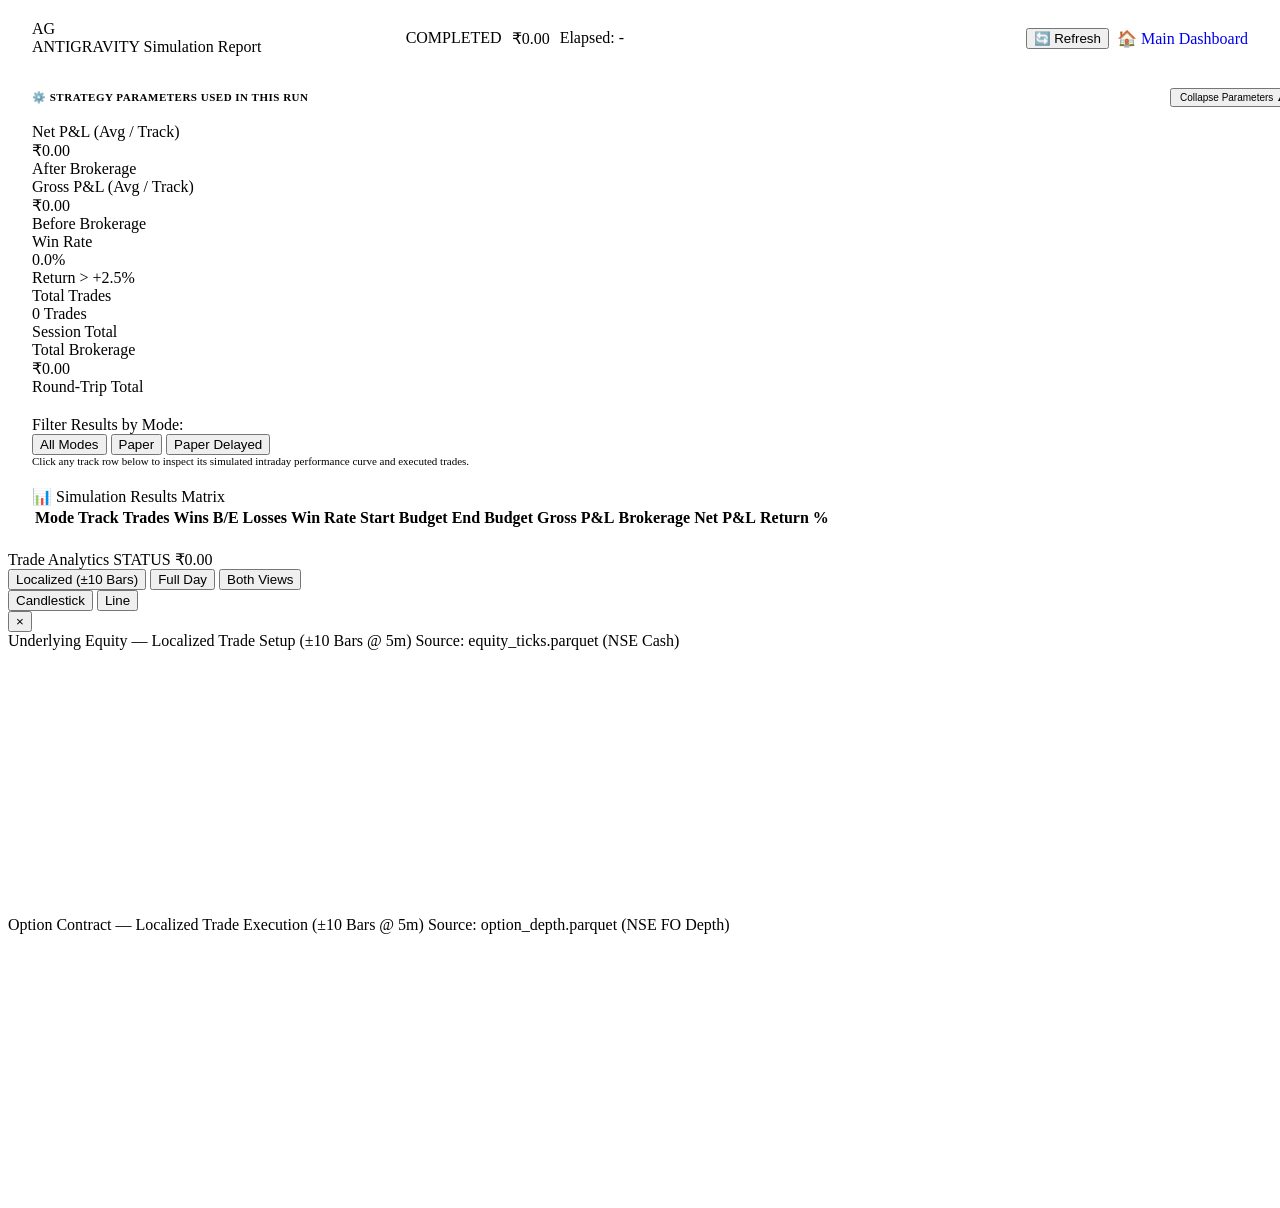
==== web/static/sim_results.html @ f66aaa71 "Working model with no obvious bugs" ====
<!DOCTYPE html>
<html lang="en">
<head>
  <meta charset="UTF-8" />
  <meta name="viewport" content="width=device-width, initial-scale=1.0" />
  <title>Antigravity // Simulation Report</title>
  <link rel="stylesheet" href="/static/css/style.css" />
  <style>
    body {
      background: var(--bg-body);
      color: var(--text-main);
      min-height: 100vh;
      display: flex;
      flex-direction: column;
    }
    .report-header {
      background: var(--bg-card);
      border-bottom: 1px solid var(--border-subtle);
      padding: 12px 24px;
      display: flex;
      justify-content: space-between;
      align-items: center;
      position: sticky;
      top: 0;
      z-index: 100;
    }
    .report-container {
      max-width: 1400px;
      width: 100%;
      margin: 0 auto;
      padding: 20px 24px;
      display: flex;
      flex-direction: column;
      gap: 16px;
      flex: 1;
    }
  </style>
</head>
<body>

  <!-- Standalone Header -->
  <header class="report-header">
    <div style="display:flex; align-items:center; gap:16px;">
      <div class="brand-section">
        <div class="brand-logo">AG</div>
        <div>
          <span class="brand-title">ANTIGRAVITY</span>
          <span class="brand-tag">Simulation Report</span>
        </div>
      </div>
      <div style="height:24px; width:1px; background:var(--border-subtle);"></div>
      <div style="display:flex; align-items:center; gap:10px;">
        <span id="srp-title" style="font-size:15px; font-weight:700; color:#fff;">Simulation Run</span>
        <span id="srp-status-badge" class="badge badge-win">COMPLETED</span>
        <span id="srp-net-badge" class="badge">₹0.00</span>
        <span id="srp-runtime-badge" class="chart-subtext">Elapsed: -</span>
      </div>
    </div>

    <div style="display:flex; align-items:center; gap:8px;">
      <button type="button" id="srp-refresh-btn" class="btn btn-secondary btn-sm">
        <span>🔄 Refresh</span>
      </button>
      <a href="/" class="btn btn-primary btn-sm" style="text-decoration:none;">
        <span>🏠 Main Dashboard</span>
      </a>
    </div>
  </header>

  <!-- Report Body -->
  <main class="report-container">

    <!-- Parameters Hero Drawer -->
    <div class="form-card srm-params-card">
      <div style="display:flex; justify-content:space-between; align-items:center;">
        <span style="font-size:11px; font-weight:700; text-transform:uppercase; color:var(--accent-cyan); letter-spacing:0.5px;">
          ⚙️ Strategy Parameters Used in This Run
        </span>
        <button type="button" id="srp-params-toggle" class="btn btn-secondary btn-sm" style="font-size:10px; padding:2px 8px;">
          Collapse Parameters ▲
        </button>
      </div>
      <div id="srp-params-body" class="srm-params-body"></div>
    </div>

    <!-- Executive Stat Cards -->
    <div class="stats-grid" style="grid-template-columns: repeat(auto-fit, minmax(160px, 1fr)); margin-bottom: 0;">
      <div class="stat-card">
        <div class="stat-label">Net P&L (Avg / Track)</div>
        <div id="srp-stat-net-pnl" class="stat-value">₹0.00</div>
        <div class="stat-subtext">After Brokerage</div>
      </div>
      <div class="stat-card">
        <div class="stat-label">Gross P&L (Avg / Track)</div>
        <div id="srp-stat-gross-pnl" class="stat-value">₹0.00</div>
        <div class="stat-subtext">Before Brokerage</div>
      </div>
      <div class="stat-card">
        <div class="stat-label">Win Rate</div>
        <div id="srp-stat-win-rate" class="stat-value">0.0%</div>
        <div class="stat-subtext">Return &gt; +2.5%</div>
      </div>
      <div class="stat-card">
        <div class="stat-label">Total Trades</div>
        <div id="srp-stat-trades" class="stat-value">0 Trades</div>
        <div class="stat-subtext">Session Total</div>
      </div>
      <div class="stat-card">
        <div class="stat-label">Total Brokerage</div>
        <div id="srp-stat-brokerage" class="stat-value">₹0.00</div>
        <div class="stat-subtext">Round-Trip Total</div>
      </div>
    </div>

    <!-- Mode Filter Bar -->
    <div class="controls-bar" style="margin: 4px 0;">
      <div class="filter-group">
        <span class="filter-label">Filter Results by Mode:</span>
        <div class="pill-group">
          <button class="pill-btn srp-mode-pill active" data-mode="all">All Modes</button>
          <button class="pill-btn srp-mode-pill" data-mode="paper">Paper</button>
          <button class="pill-btn srp-mode-pill" data-mode="paper_delayed">Paper Delayed</button>
        </div>
      </div>
      <div style="font-size:11px; color:var(--text-dim);">
        Click any track row below to inspect its simulated intraday performance curve and executed trades.
      </div>
    </div>

    <!-- Matrix Table (Unclipped, Full Native Browser Width & Scrolling) -->
    <div class="table-panel">
      <div class="panel-header">
        <div class="panel-title"><span>📊 Simulation Results Matrix</span></div>
      </div>
      <div class="table-wrapper">
        <table class="data-table">
          <thead>
            <tr>
              <th>Mode</th>
              <th>Track</th>
              <th class="text-center">Trades</th>
              <th class="text-center">Wins</th>
              <th class="text-center">B/E</th>
              <th class="text-center">Losses</th>
              <th class="text-center">Win Rate</th>
              <th class="text-right">Start Budget</th>
              <th class="text-right">End Budget</th>
              <th class="text-right">Gross P&L</th>
              <th class="text-right">Brokerage</th>
              <th class="text-right">Net P&L</th>
              <th class="text-right">Return %</th>
            </tr>
          </thead>
          <tbody id="srp-matrix-tbody"></tbody>
        </table>
      </div>
    </div>

    <!-- Drilldown Detail Panel -->
    <div id="srp-detail-panel" class="detail-panel" style="display:none;">
      <div class="detail-header">
        <div class="detail-title-group">
          <span id="srp-detail-mode-badge" class="badge">MODE</span>
          <span id="srp-detail-title" class="detail-title">Track Name</span>
        </div>
        <div>
          <span class="stat-label">Net Performance:</span>
          <span id="srp-detail-net" class="stat-value" style="font-size:18px; margin-left:8px;">₹0.00</span>
        </div>
      </div>

      <!-- Canvas Curve -->
      <div class="chart-box">
        <div class="chart-header">
          <span class="chart-title">Simulated Intraday Cumulative P&L Curve</span>
          <label class="chart-checkbox-label">
            <input type="checkbox" id="srp-brokerage-toggle" checked />
            <span>Include Brokerage</span>
          </label>
        </div>
        <canvas id="srp-chart-canvas" class="chart-canvas" style="height:260px;"></canvas>
      </div>

      <!-- Simulated Trade Log Table -->
      <div class="table-panel">
        <div class="panel-header">
          <div class="panel-title">
            <span>📋 Simulated Trades Executed (Click any trade to inspect 5m Candle Charts)</span>
          </div>
        </div>
        <div class="table-wrapper">
          <table class="data-table">
            <thead>
              <tr>
                <th>Trade ID</th>
                <th>Symbol</th>
                <th>Contract</th>
                <th class="text-center">Qty</th>
                <th class="text-right">Entry Price</th>
                <th class="text-center">Entry Time</th>
                <th class="text-right">Exit Price</th>
                <th class="text-center">Exit Time</th>
                <th class="text-center">Exit Reason</th>
                <th class="text-right">Return %</th>
                <th class="text-right">Brokerage</th>
                <th class="text-right">Net P&L</th>
              </tr>
            </thead>
            <tbody id="srp-trades-tbody"></tbody>
          </table>
        </div>
      </div>
    </div>

  </main>

  <!-- =========================================================================
       MODAL: DUAL INTRADAY TRADE ANALYSIS (UNDERLYING & OPTION)
       ========================================================================= -->
  <div id="trade-analysis-modal" class="modal-overlay">
    <div class="modal-content modal-lg">
      <div class="modal-header">
        <div class="modal-title-group">
          <span id="tam-title" class="modal-title">Trade Analytics</span>
          <span id="tam-status-badge" class="badge">STATUS</span>
          <span id="tam-pnl-badge" class="badge">₹0.00</span>
        </div>
        <div class="modal-header-actions">
          <div class="pill-group" style="margin-right:8px;">
            <button id="tam-range-local" class="pill-btn active">Localized (±10 Bars)</button>
            <button id="tam-range-fullday" class="pill-btn">Full Day</button>
            <button id="tam-range-both" class="pill-btn">Both Views</button>
          </div>
          <div class="pill-group" style="margin-right:12px;">
            <button id="tam-mode-candle" class="pill-btn active">Candlestick</button>
            <button id="tam-mode-line" class="pill-btn">Line</button>
          </div>
          <button id="tam-close" class="close-btn">&times;</button>
        </div>
      </div>

      <!-- Trade Metadata Summary Bar -->
      <div id="tam-meta-bar" class="meta-bar"></div>

      <!-- SECTION 1: Localized Trade Execution Window (±10 Candles @ 5m) -->
      <div id="tam-section-local" class="tam-chart-section">
        <div class="chart-box" style="margin-bottom:12px;">
          <div class="chart-header">
            <span id="tam-underlying-local-title" class="chart-title">Underlying Equity — Localized Trade Setup (±10 Bars @ 5m)</span>
            <span class="chart-subtext">Source: equity_ticks.parquet (NSE Cash)</span>
          </div>
          <canvas id="tam-underlying-local-canvas" class="chart-canvas" style="height:250px;"></canvas>
        </div>

        <div class="chart-box" style="margin-bottom:12px;">
          <div class="chart-header">
            <span id="tam-option-local-title" class="chart-title">Option Contract — Localized Trade Execution (±10 Bars @ 5m)</span>
            <span class="chart-subtext">Source: option_depth.parquet (NSE FO Depth)</span>
          </div>
          <canvas id="tam-option-local-canvas" class="chart-canvas" style="height:250px;"></canvas>
        </div>
      </div>

      <!-- SECTION 2: Full Day Macro Session (5m) -->
      <div id="tam-section-fullday" class="tam-chart-section" style="display:none;">
        <div class="chart-box" style="margin-bottom:12px;">
          <div class="chart-header">
            <span id="tam-underlying-title" class="chart-title">Underlying Equity — Full Day Macro Session (5m)</span>
            <span class="chart-subtext">Source: equity_ticks.parquet (NSE Cash)</span>
          </div>
          <canvas id="tam-underlying-canvas" class="chart-canvas" style="height:250px;"></canvas>
        </div>

        <div class="chart-box">
          <div class="chart-header">
            <span id="tam-option-title" class="chart-title">Option Contract — Full Day Intraday (5m)</span>
            <span class="chart-subtext">Source: option_depth.parquet (NSE FO Depth)</span>
          </div>
          <canvas id="tam-option-canvas" class="chart-canvas" style="height:250px;"></canvas>
        </div>
      </div>
    </div>
  </div>

  <div id="toast-container" class="toast-container"></div>

  <!-- Scripts -->
  <script src="/static/js/chart_engine.js"></script>
  <script src="/static/js/sim_results_page.js"></script>
</body>
</html>
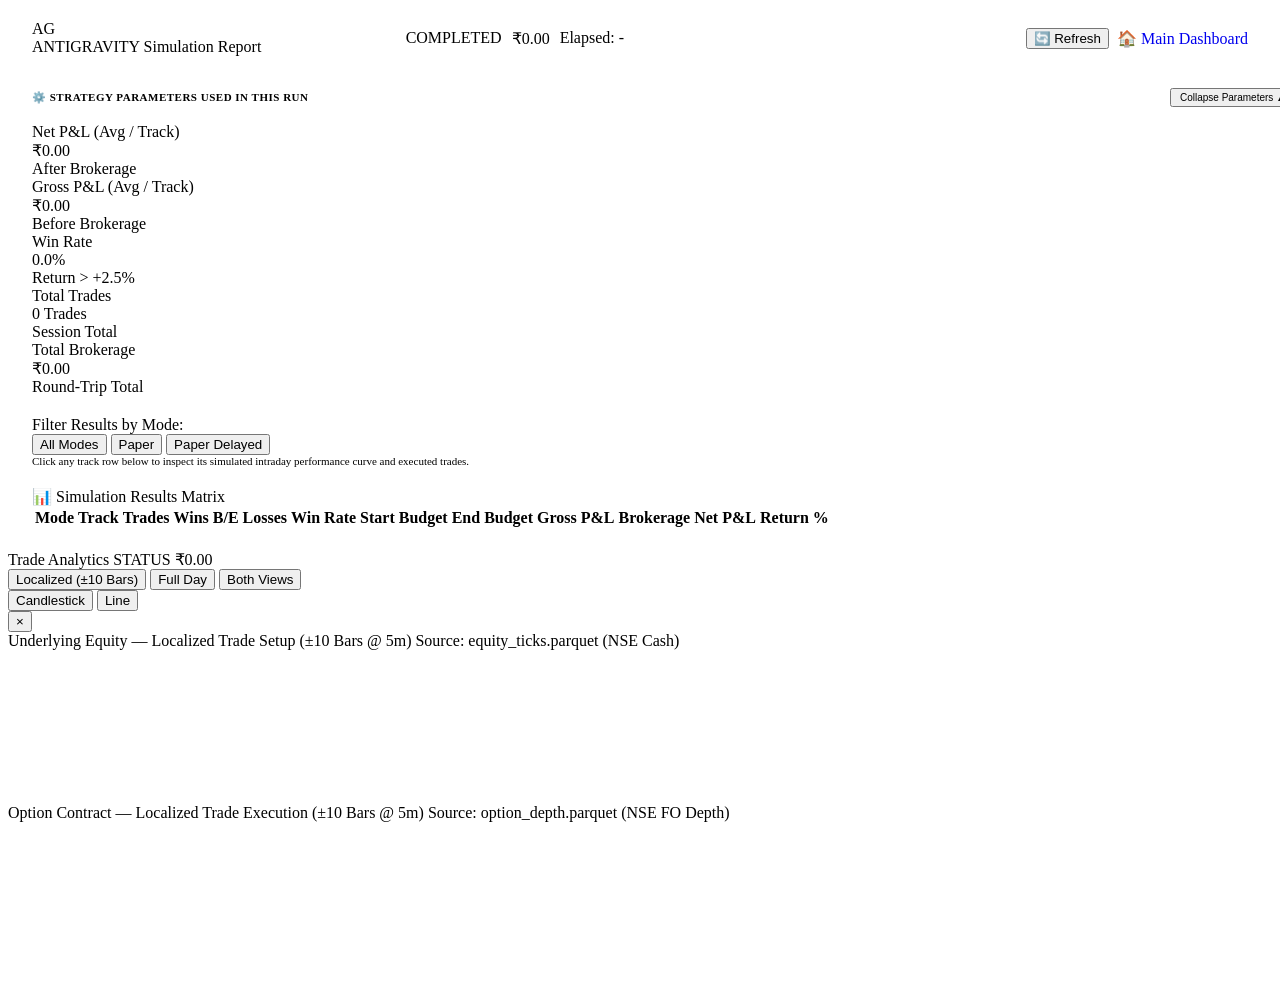
==== commit c32f53ec: "Scoring engine updated and charts visuals and bugs fixed" ====
--- a/web/static/sim_results.html
+++ b/web/static/sim_results.html
@@ -4,7 +4,7 @@
   <meta charset="UTF-8" />
   <meta name="viewport" content="width=device-width, initial-scale=1.0" />
   <title>Antigravity // Simulation Report</title>
-  <link rel="stylesheet" href="/static/css/style.css" />
+  <link rel="stylesheet" href="/static/css/style.css?v=2.0.2" />
   <style>
     body {
       background: var(--bg-body);
@@ -173,12 +173,20 @@
       <div class="chart-box">
         <div class="chart-header">
           <span class="chart-title">Simulated Intraday Cumulative P&L Curve</span>
-          <label class="chart-checkbox-label">
-            <input type="checkbox" id="srp-brokerage-toggle" checked />
-            <span>Include Brokerage</span>
-          </label>
-        </div>
-        <canvas id="srp-chart-canvas" class="chart-canvas" style="height:260px;"></canvas>
+          <div style="display:flex; align-items:center; gap:12px;">
+            <div class="pill-group">
+              <button type="button" id="srp-aspect-square" class="pill-btn active">1:1 Square</button>
+              <button type="button" id="srp-aspect-wide" class="pill-btn">Wide</button>
+            </div>
+            <label class="chart-checkbox-label">
+              <input type="checkbox" id="srp-brokerage-toggle" checked />
+              <span>Include Brokerage</span>
+            </label>
+          </div>
+        </div>
+        <div id="srp-curve-wrapper" class="chart-square-wrapper">
+          <canvas id="srp-chart-canvas" class="chart-canvas chart-square"></canvas>
+        </div>
       </div>
 
       <!-- Simulated Trade Log Table -->
@@ -196,6 +204,7 @@
                 <th>Symbol</th>
                 <th>Contract</th>
                 <th class="text-center">Qty</th>
+                <th class="text-center">Entry Reason</th>
                 <th class="text-right">Entry Price</th>
                 <th class="text-center">Entry Time</th>
                 <th class="text-right">Exit Price</th>
@@ -244,31 +253,31 @@
 
       <!-- SECTION 1: Localized Trade Execution Window (±10 Candles @ 5m) -->
       <div id="tam-section-local" class="tam-chart-section">
-        <div class="chart-box" style="margin-bottom:12px;">
+        <div class="chart-box">
           <div class="chart-header">
             <span id="tam-underlying-local-title" class="chart-title">Underlying Equity — Localized Trade Setup (±10 Bars @ 5m)</span>
             <span class="chart-subtext">Source: equity_ticks.parquet (NSE Cash)</span>
           </div>
-          <canvas id="tam-underlying-local-canvas" class="chart-canvas" style="height:250px;"></canvas>
-        </div>
-
-        <div class="chart-box" style="margin-bottom:12px;">
+          <canvas id="tam-underlying-local-canvas" class="chart-canvas chart-square"></canvas>
+        </div>
+
+        <div class="chart-box">
           <div class="chart-header">
             <span id="tam-option-local-title" class="chart-title">Option Contract — Localized Trade Execution (±10 Bars @ 5m)</span>
             <span class="chart-subtext">Source: option_depth.parquet (NSE FO Depth)</span>
           </div>
-          <canvas id="tam-option-local-canvas" class="chart-canvas" style="height:250px;"></canvas>
+          <canvas id="tam-option-local-canvas" class="chart-canvas chart-square"></canvas>
         </div>
       </div>
 
       <!-- SECTION 2: Full Day Macro Session (5m) -->
       <div id="tam-section-fullday" class="tam-chart-section" style="display:none;">
-        <div class="chart-box" style="margin-bottom:12px;">
+        <div class="chart-box">
           <div class="chart-header">
             <span id="tam-underlying-title" class="chart-title">Underlying Equity — Full Day Macro Session (5m)</span>
             <span class="chart-subtext">Source: equity_ticks.parquet (NSE Cash)</span>
           </div>
-          <canvas id="tam-underlying-canvas" class="chart-canvas" style="height:250px;"></canvas>
+          <canvas id="tam-underlying-canvas" class="chart-canvas chart-square"></canvas>
         </div>
 
         <div class="chart-box">
@@ -276,7 +285,7 @@
             <span id="tam-option-title" class="chart-title">Option Contract — Full Day Intraday (5m)</span>
             <span class="chart-subtext">Source: option_depth.parquet (NSE FO Depth)</span>
           </div>
-          <canvas id="tam-option-canvas" class="chart-canvas" style="height:250px;"></canvas>
+          <canvas id="tam-option-canvas" class="chart-canvas chart-square"></canvas>
         </div>
       </div>
     </div>
@@ -285,7 +294,7 @@
   <div id="toast-container" class="toast-container"></div>
 
   <!-- Scripts -->
-  <script src="/static/js/chart_engine.js"></script>
-  <script src="/static/js/sim_results_page.js"></script>
+  <script src="/static/js/chart_engine.js?v=2.0.3"></script>
+  <script src="/static/js/sim_results_page.js?v=2.0.3"></script>
 </body>
 </html>
